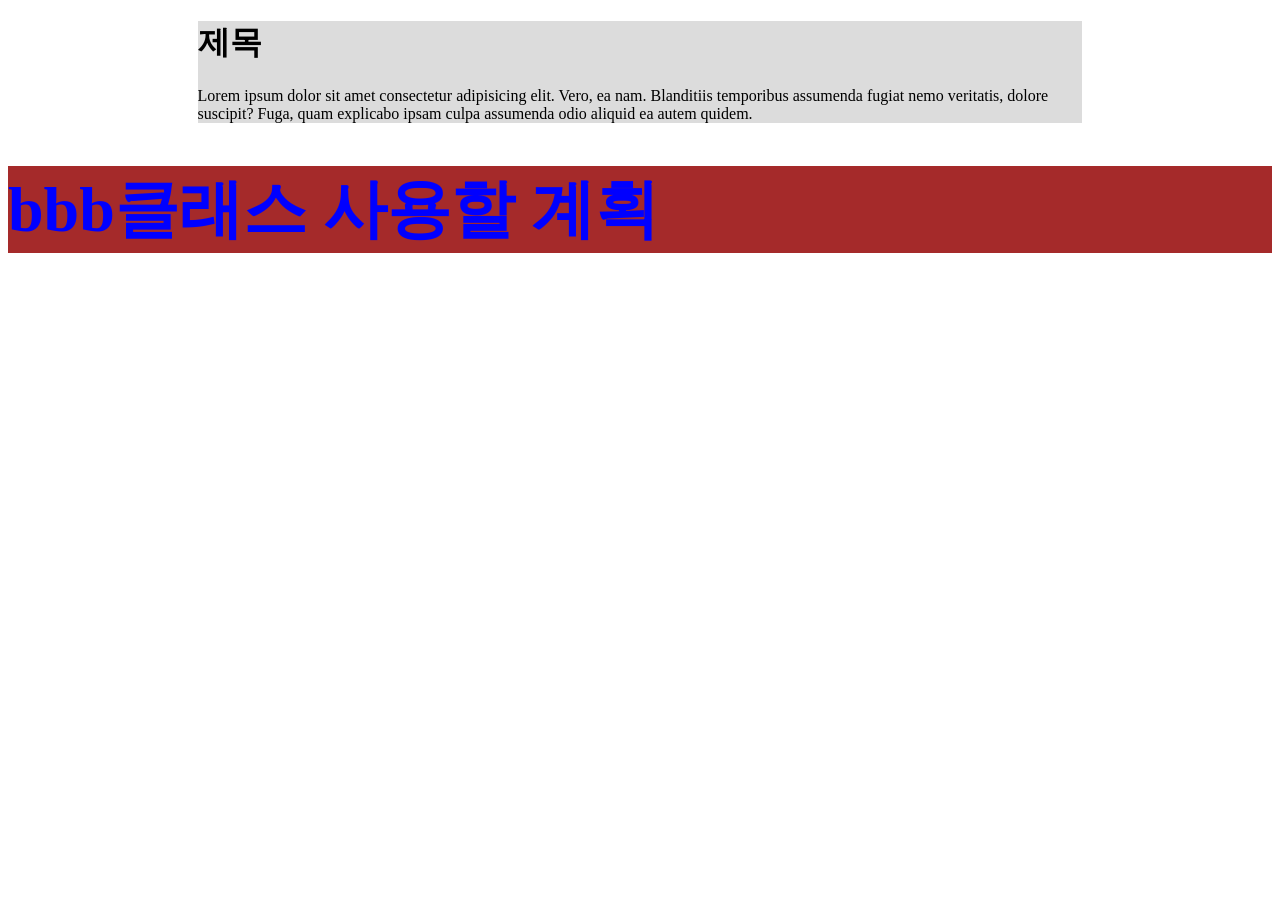
==== 20260311/Index.html @ 16debe09 "3월11일오후시간에 작성" ====
<!DOCTYPE html>
<html lang="en">
<head>
    <meta charset="UTF-8">
    <meta name="viewport" content="width=device-width, initial-scale=1.0">
    <title>Document</title>
    <style>
        .aaa{
            background-color: rgb(220, 220, 220);
            width: 70%;
            /* margin: 3rem 5rem 0 2rem; */
            margin: 0 auto;
        }
    </style>
    <link rel="stylesheet" href="Index.css">
</head>
<body>
    <div class="aaa">
        <h1>제목</h1>
        <p>Lorem ipsum dolor sit amet consectetur adipisicing elit. Vero, ea nam. Blanditiis temporibus assumenda fugiat nemo veritatis, dolore suscipit? Fuga, quam explicabo ipsam culpa assumenda odio aliquid ea autem quidem.</p>

    </div>
    <div class="bbb">
        <h1>bbb클래스 사용할 계획</h1>
    </div>
</body>
</html>
---- 20260311/Index.css ----
.bbb{
    font-size: 2rem;
    color: blue;
    background-color: brown;
    boreder: 1px solid black;
}
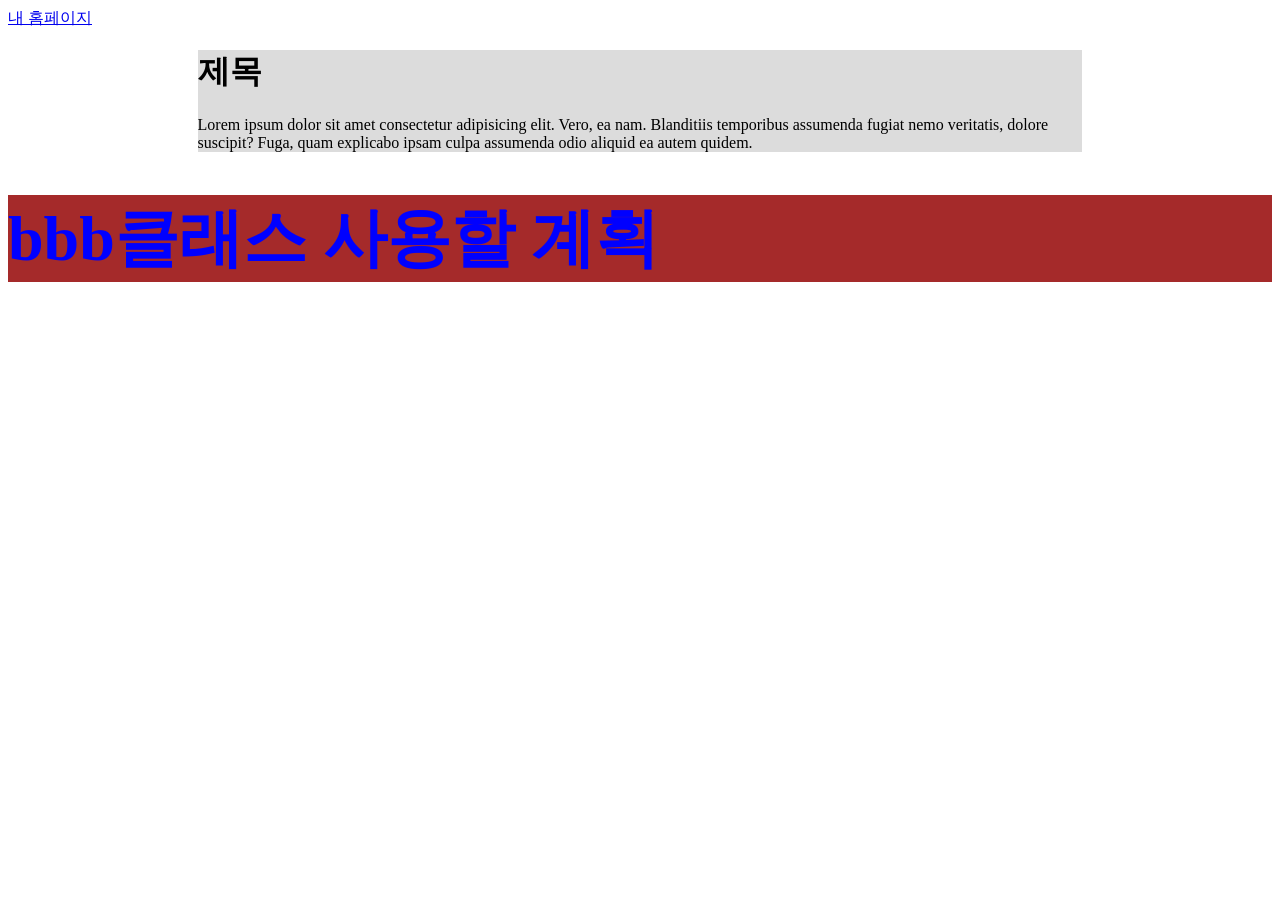
==== commit 16d919b2: "good" ====
--- a/20260311/Index.html
+++ b/20260311/Index.html
@@ -15,6 +15,7 @@
     <link rel="stylesheet" href="Index.css">
 </head>
 <body>
+    <a href="ex01.html">내 홈페이지</a>
     <div class="aaa">
         <h1>제목</h1>
         <p>Lorem ipsum dolor sit amet consectetur adipisicing elit. Vero, ea nam. Blanditiis temporibus assumenda fugiat nemo veritatis, dolore suscipit? Fuga, quam explicabo ipsam culpa assumenda odio aliquid ea autem quidem.</p>
